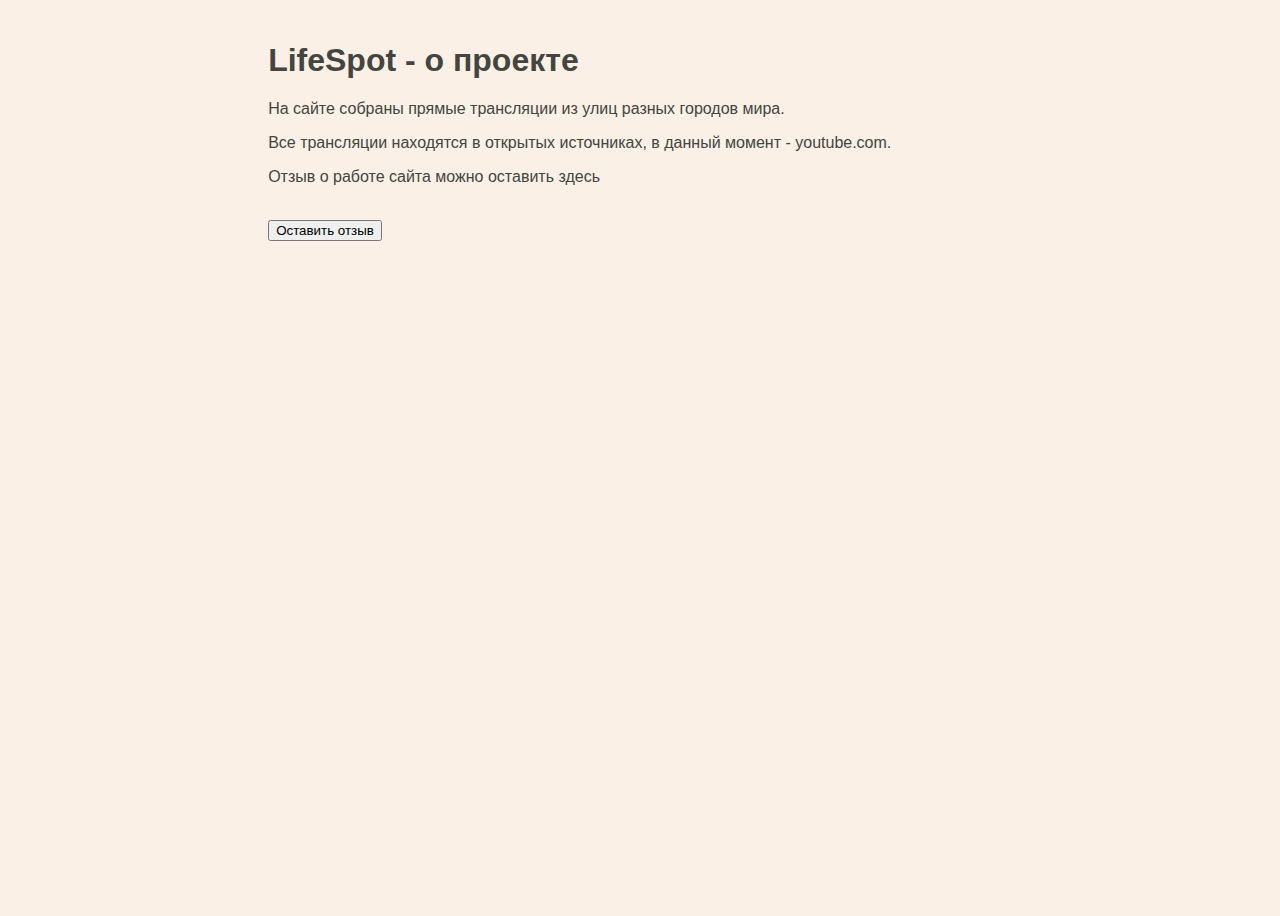
==== LifeSpot/Views/about.html @ bc0d0743 "Добавьте файлы проекта." ====
﻿<!DOCTYPE html>
<html lang="en">

<head>
    <meta charset="UTF-8">
    <title>LifeSpot</title>
    <link href="../Static/CSS/index.css" rel="stylesheet" type="text/css">
    <script type="text/javascript" src="../Static/JS/about.js"></script>
</head>

<header id="header-index">
    <h1>LifeSpot - о проекте</h1>
    <p>На сайте собраны прямые трансляции из улиц разных городов мира. </p>
    <p>Все трансляции находятся в открытых источниках, в данный момент - youtube.com. </p>
    <!--SLIDER-->
    <p>Отзыв о работе сайта можно оставить здесь</p>
</header>

<!--SIDEBAR-->
<body>
    <div class="reviews">
        <div class="review-button">
            <button onclick="addComment()">Оставить отзыв</button>
        </div>      
    </div>   
</body>
<!--FOOTER-->
</html>
---- LifeSpot/Static/CSS/index.css ----
﻿/* Комбинированный селектор - применяется ко всем элементам */
header,footer,aside,body,.navbar,.video-container{
    font-family: "Helvetica 65 Medium", sans-serif;
}

header,footer,body,.video-container{
    background-color: linen;
}

/* Компоненты iframe со встроенным видео */
.video-container{
    display: inline-block;
    margin-top: 0.5em;
    padding-left: 1%;
    padding-top: 1%;
}

.review-container,.review-button{
    display: inline-block;
    margin-top: 0.5em;
    padding-left: 1%;
    padding-top: 1%;
}

.review-text{
    display: block;
    margin-top: 0.5em;
    padding-left: 1%;
    padding-top: 1%;
}


/* Стили панели навигации */
.navbar p{
    color: darkgray;
    padding-left: 15%;
}

/* Стили панели навигации при наведении мышью */
.navbar p:hover{
    color: aliceblue;
}

/* Глобальные стили для хедеров на всём сайте */
header{
    color: black;
    padding-left: 1%;
    padding-top: 1.2%;
}
/* Стиль хедера для главной страницы имеет приоритет, 
так как используется селектор по идентификатору */
#header-index{
    color: #44453f;
}

/* Стили футера */
footer {
    position: relative;
    bottom: 0;
    font-size: medium;
    color: dimgrey;
    line-height: 66%;
    padding-left: 1%;
    padding-bottom: 1%;
    margin-top: auto;
}

aside{
    min-height: 100vh; /* Высота в полный размер. Этот параметр можно убрать, если вы хотите выставлять высоту автоматически */
    width: 10%;
    min-width: 200px;
    z-index: 1;
    position: absolute; /* Фиксированная позиция сайд-бара. Так он будет оставаться на месте при скроллинге */
    top: 0; /* Сайдбар будет в самой верхней части страницы */
    left: 0;
    background-color: #111; /* Черный цвет фона (задан в виде кода) */
    overflow-x: hidden; /* Отключаем горизонтальную прокрутку */
    padding-top: 2%;
    font-size: large;
}

body{
    padding-left: 250px;
    height: 100%;
    min-height: 100vh;
    display: flex;
    flex-direction: column;
}

a{
    text-decoration: none;
}

input {
    border: 2px solid darkgrey;
    border-radius: 2px;
    outline: none;
}

input:focus {
    border: 2px solid dimgrey;
}


/* Слайдер: */
.slider {
    max-width: 90%;
    /* Положение элемента устанавливается относительно его исходной позиции: */
    position: relative;
    /* Центрируем по горизонтали: */
    margin: auto;
    height: 300px;  
}

    /* Картинка масштабируется по отношению к родительскому элементу: */
    .slider .item img{
        /* Элемент меняет размер так, чтобы заполнить блок и сохранить пропорции: */
        object-fit: cover;
        width: 100%;
        height: 300px;
    }

    /* Кнопки назад и вперёд: */
    .slider .previous, .slider .next {
        /* Добавляет курсору иконку, когда тот оказывается над кнопкой: */
        cursor: pointer;
        /* Положение элемента задаётся относительно границ браузера: */
        position: absolute;
        top: 50%;
        width: auto;
        margin-top: -22px;
        padding: 16px;
        /* Оформление самих кнопок: */
        color: white;
        font-weight: bold;
        font-size: 16px;
        /* Плавное появление фона при наведении курсора: */
        transition: 0.6s ease;
        /* Скругление границ: */
        border-radius: 0 3px 3px 0;
    }

    .slider .next {
        right: 0;
        border-radius: 3px 0 0 3px;
    }

        /* При наведении курсора на кнопки добавляем фон кнопок: */
        .slider .previous:hover,
        .slider .next:hover {
            background-color: rgba(0, 0, 0, 0.2);
        }

    /* Анимация слайдов: */
    .slider .item {
        animation-name: fade;
        animation-duration: 1.5s;
    }

@keyframes fade {
    /* Устанавливаем и изменяем степень прозрачности: */
    from {
        opacity: 0.4
    }

    to {
        opacity: 1
    }
}
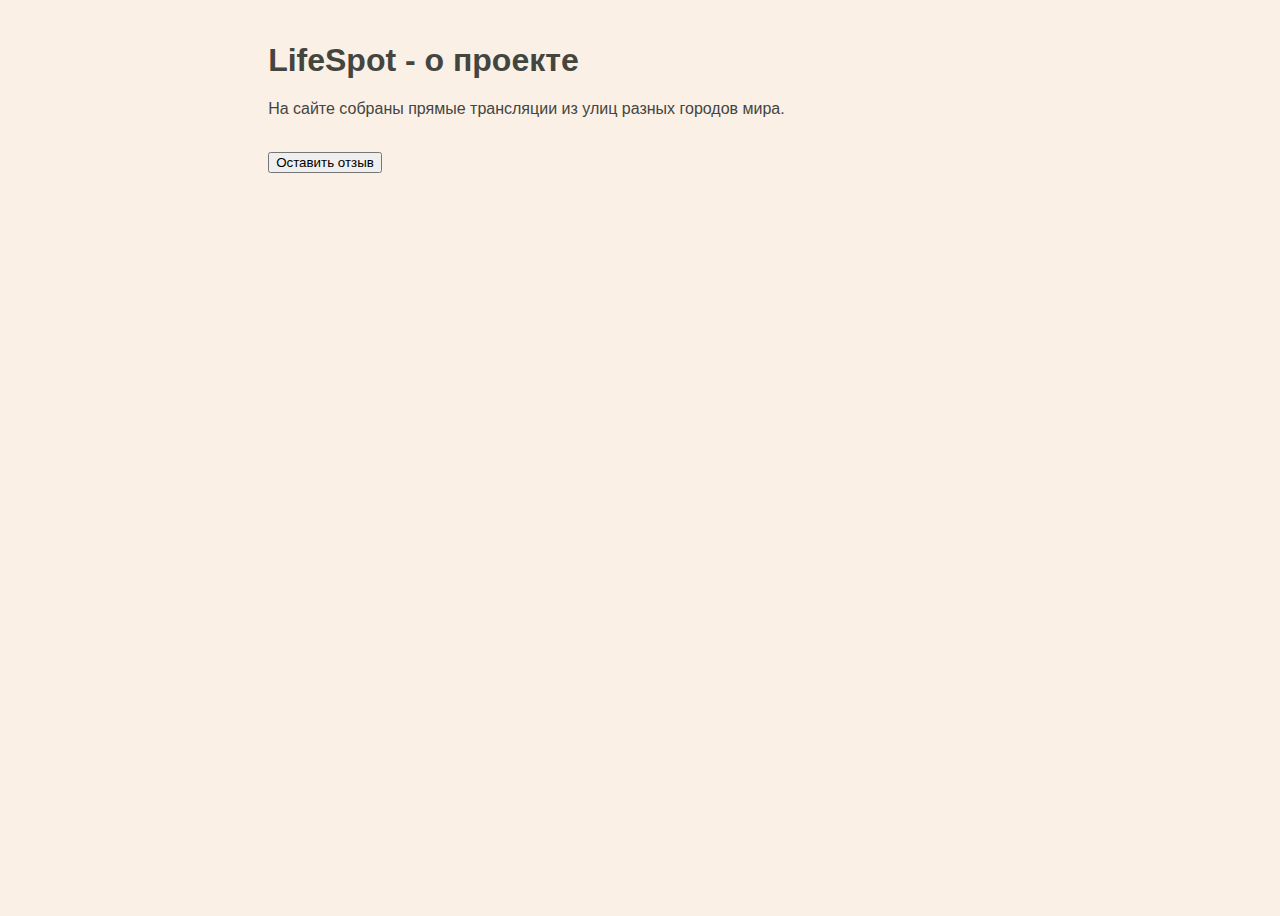
==== commit dc4abf4c: "Praktikum" ====
--- a/LifeSpot/Views/about.html
+++ b/LifeSpot/Views/about.html
@@ -11,9 +11,10 @@
 <header id="header-index">
     <h1>LifeSpot - о проекте</h1>
     <p>На сайте собраны прямые трансляции из улиц разных городов мира. </p>
-    <p>Все трансляции находятся в открытых источниках, в данный момент - youtube.com. </p>
     <!--SLIDER-->
-    <p>Отзыв о работе сайта можно оставить здесь</p>
+    <script>
+        showImg(1);
+    </script>
 </header>
 
 <!--SIDEBAR-->
--- a/LifeSpot/Static/CSS/index.css
+++ b/LifeSpot/Static/CSS/index.css
@@ -101,71 +101,64 @@
     border: 2px solid dimgrey;
 }
 
-
-/* Слайдер: */
 .slider {
-    max-width: 90%;
-    /* Положение элемента устанавливается относительно его исходной позиции: */
+    height: 500px;
+    width: 1000px;
     position: relative;
-    /* Центрируем по горизонтали: */
-    margin: auto;
-    height: 300px;  
 }
 
-    /* Картинка масштабируется по отношению к родительскому элементу: */
-    .slider .item img{
-        /* Элемент меняет размер так, чтобы заполнить блок и сохранить пропорции: */
-        object-fit: cover;
+    .slider .images {
+        height: 100%;
         width: 100%;
-        height: 300px;
     }
 
-    /* Кнопки назад и вперёд: */
-    .slider .previous, .slider .next {
-        /* Добавляет курсору иконку, когда тот оказывается над кнопкой: */
+        .slider .images img {
+            height: 100%;
+            width: 100%;
+        }
+
+.btm-slides {
+    position: absolute;
+    bottom: 10px;
+    left: 50%;
+    transform: translateX(-50%);
+    display: flex;
+}
+
+    .btm-slides span {
+        height: 5px;
+        width: 50px;
+        border: 1px solid white;
+        margin: 0 3px;
         cursor: pointer;
-        /* Положение элемента задаётся относительно границ браузера: */
-        position: absolute;
-        top: 50%;
-        width: auto;
-        margin-top: -22px;
-        padding: 16px;
-        /* Оформление самих кнопок: */
-        color: white;
-        font-weight: bold;
-        font-size: 16px;
-        /* Плавное появление фона при наведении курсора: */
-        transition: 0.6s ease;
-        /* Скругление границ: */
-        border-radius: 0 3px 3px 0;
     }
 
-    .slider .next {
-        right: 0;
-        border-radius: 3px 0 0 3px;
+.arrow {
+    position: absolute;
+    top: 50%;
+    transform: translateY(-50%);
+    width: 45px;
+    height: 45px;
+    cursor: pointer;
+    border: 1px solid white;
+    background: rgba(255,255,255,0.2);
+    display: table-cell; /*выравнивает текст внутри span по центру*/
+    text-align: center; /*выравнивает текст внутри span по центру*/
+}
+
+    .arrow:hover {
+        background: rgba(255,255,255,0.7);
     }
 
-        /* При наведении курсора на кнопки добавляем фон кнопок: */
-        .slider .previous:hover,
-        .slider .next:hover {
-            background-color: rgba(0, 0, 0, 0.2);
-        }
+.right {
+    right: 0;
+}
 
-    /* Анимация слайдов: */
-    .slider .item {
-        animation-name: fade;
-        animation-duration: 1.5s;
-    }
-
-@keyframes fade {
-    /* Устанавливаем и изменяем степень прозрачности: */
-    from {
-        opacity: 0.4
-    }
-
-    to {
-        opacity: 1
-    }
+.arrow span {
+    line-height: 43px;
+    font-size: 20px;
+    font-style: italic;
+    color: rgba(255,255,255,0.9);
 }
 
 
